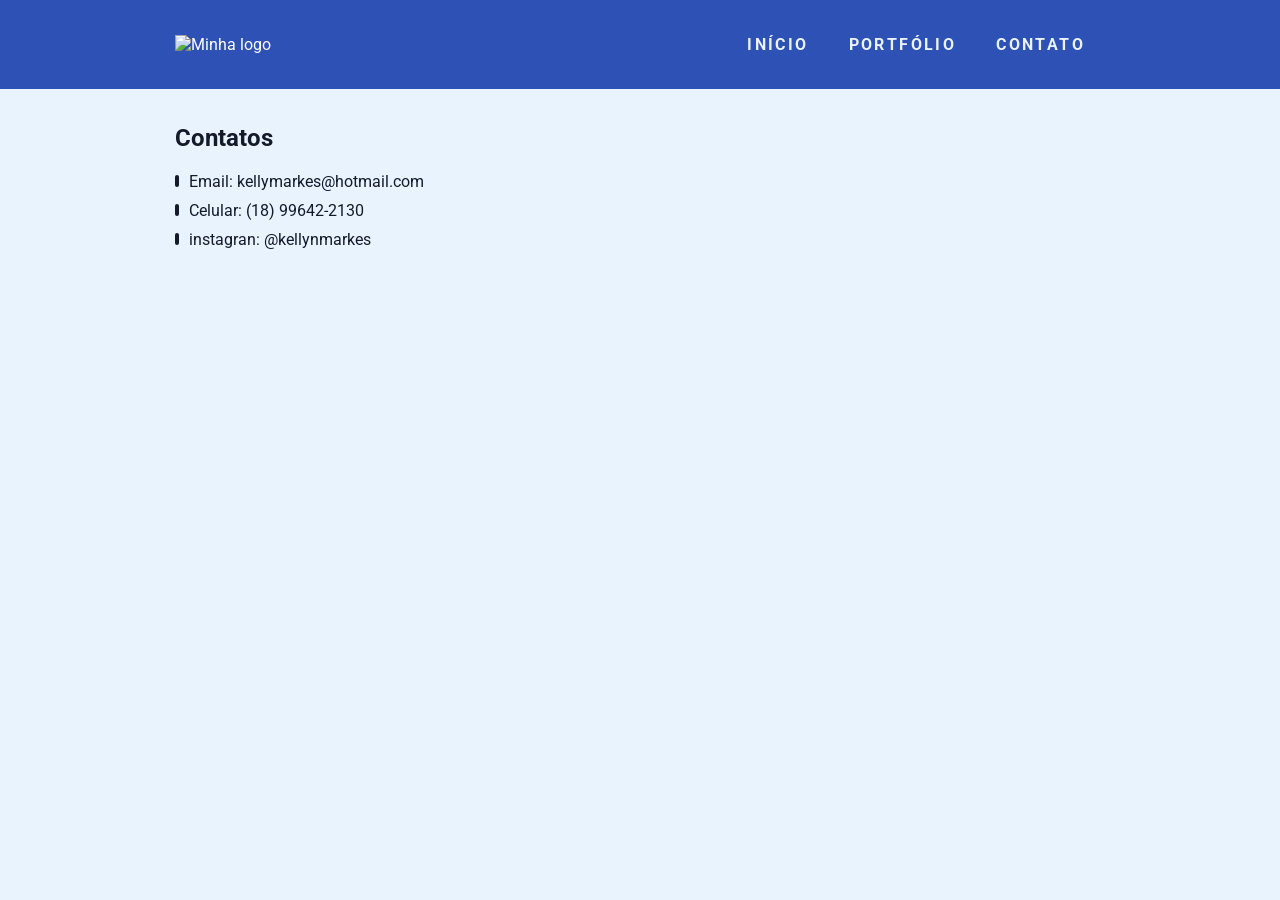
==== contato.html @ 1b5bc3e7 "Update contato.html" ====
<!DOCTYPE html>
<html lang="pt-br">
    <head>
        <meta charset="UTF-8">
        <meta name="viewport" content="width=device-width, initial-scale=1.0">
        <meta http-equiv="X-UA-Compatible" content="ie=edge">
        <title>Home</title>

        <link href="https://fonts.googleapis.com/css?family=Roboto:400,700&display=swap" rel="stylesheet">
        
        

        
        <link rel="stylesheet" href="./css/style.css">
     
        <script src="  "></script>
    </head>
    <body>
        <header>
            <div class="container">
                <a href="https://github.com/KellyNMarques/KellyNMarques.github.io" class="branch"><img src="./img/KM EMPRESA.jpg" alt="Minha logo" title="Nome da minha logo"></a>
                <nav class="menu">
                    <ul>
                        <li><a class="menu-link" href="index.html">Início</a></li>
                        <li><a class="menu-link" href="portfolio.html">Portfólio</a></li>
                        <li><a class="menu-link" href="contato.html">Contato</a></li>
                    </ul>
                </nav>
            </div>
        </header>

        <main class="container">
            <article>
                <h2 class="sub-title">Contatos</h2>
                <ul>
                    <li class="li-ornament"><a class="contact-link" href="https://mail.google.com/mail">Email: kellymarkes@hotmail.com</a></li>
                    <li class="li-ornament"><a class="contact-link" href="https://api.whatsapp.com/send?phone=5518997294622">Celular: (18) 99642-2130</a></li>
                    <li class="li-ornament"><a class="contact-link" href="https://www.instagram.com/kellynmarkes?igsh=aXZ0NThqaW4xYTV6&utm_source=qr">instagran: @kellynmarkes</a></li>
                </ul>


                <div>
                    <iframe 
                        src="https://www.google.com/maps/place/R.+Albino+Casati,+233+-+Rotta+Do+Sol,+Pres.+Prudente+-+SP,+19072-040,+Brasil/@-22.1389689,-51.4701964,17z/data=!3m1!4b1!4m5!3m4!1s0x9493f3c9fec86fc3:0x7d61349fa8fd8279!8m2!3d-22.1389739!4d-51.4676215?hl=pt-BR&entry=ttu&g_ep=EgoyMDI1MDIyNC4wIKXMDSoASAFQAw%3D%3D" 
                        width="600" 
                        height="450" 
                        frameborder="0" 
                        style="border:0;" 
                        allowfullscreen="">
                    </iframe>
                </div>
                
            </article>
        </main>
    </body>
</html>
---- css/style.css ----
* {
    margin: 0;
    padding: 0;
    box-sizing: border-box;
    list-style: none;
    text-decoration: none;
}

a {color: #FFF;}

img{max-width: 100%;}

p {font-size: 1.2em; line-height: 1.4em; color: #141A28;}

h2 {color: #141A28;}

.container {
    width: 960px;
    margin: 0 auto;
    padding: 15px;
    display: flex;
    justify-content: space-between;
    align-items: center;
}

html, body {
    width: 100%;
    height: 100%;
}

body {
    font-family: 'Roboto', sans-serif;
    font-size: 16px;
    background-color: #E9F3FE;
}

header {
    width: 100%;
    background-color: #2d51b4;
}

.branch, .branch img {
    width: 120px;
    
}

.menu ul { 
    display: flex;
    justify-content: space-between;
}

.menu .menu-link {
    display: block;
    margin: 10px;
    padding: 10px;
    color: #E9F3FE;
    font-weight: bold;
    text-transform: uppercase;
    letter-spacing: .15em;
    transition: all .3s ease-in-out;
}

.menu .menu-link:hover {opacity: .75;}


main {width: 100%;}

.super-card {
    width: 100%;
    display: flex;
    margin-top: 20px;
}

.super-card-img, 
.super-card-img img {
    width: 800px;
    border-radius: 70%;
    display: flex;
    flex-direction: column;
    justify-content: center;
    align-items: center;
}

.super-card-img h2 {margin-top: 40px;}

.super-card-text {margin-left: 40px;}

.super-card-text p + p {margin-top: 1em;}


.card {
    max-width: 350px;
    min-height: 500px;
    border-radius: 3px;
    margin: 1em;
    background-color: #FFF;
    box-shadow: 5px 5px 5px 0px rgba(0, 0, 0, .15);
    transition: all .3s ease-in-out;
    display: flex;
    flex-direction: column;
    justify-content: space-between;
}

.card:hover { box-shadow: 30px 30px 5px 0px rgba(0, 0, 0, .15); }

.card-img { padding: 1em; }

.img-body,
.img-body img {
    width: 200px;
    display: table;
    margin: 0 auto; 
    border-radius: 50%;
}

.card-body { padding: 1em; }
.card-body p {
    color: #343A42;
    line-height: 1.4em;
}

.card-body p + p { margin-top: .5em;}

.card-button {
    width: 100%;
    border-bottom-left-radius: 3px;
    border-bottom-right-radius: 3px;
    padding: 1em;
    background-color: #141A28;
    display: flex;
    justify-content: center;
}

.card-button button {
    width: 250px;
    padding: 1em;
    border: none;
    border-radius: 3px;
    background-image: linear-gradient(to right bottom, #412e82, #393581, #333b7e, #2f407a, #2f4475);
    color: #E9F3FE;
    font-size: 1.2em;
    text-transform: capitalize;
    transition: all .3s ease-in-out;
}

.card-button button:hover {
    cursor: pointer;
    opacity: .75;
}

.sub-title {margin: 20px auto;}

.li-ornament { margin: 10px 0; }

.li-ornament::before {
    content: "";
    display: inline-block;
    width: 4px;
    height: 12px;
    margin-right: 10px;
    background-color: #141A28;
    border-radius: 5px;
}
.contact-link {color: #141A28;}

.map {
    margin: 20px 0;
    
}
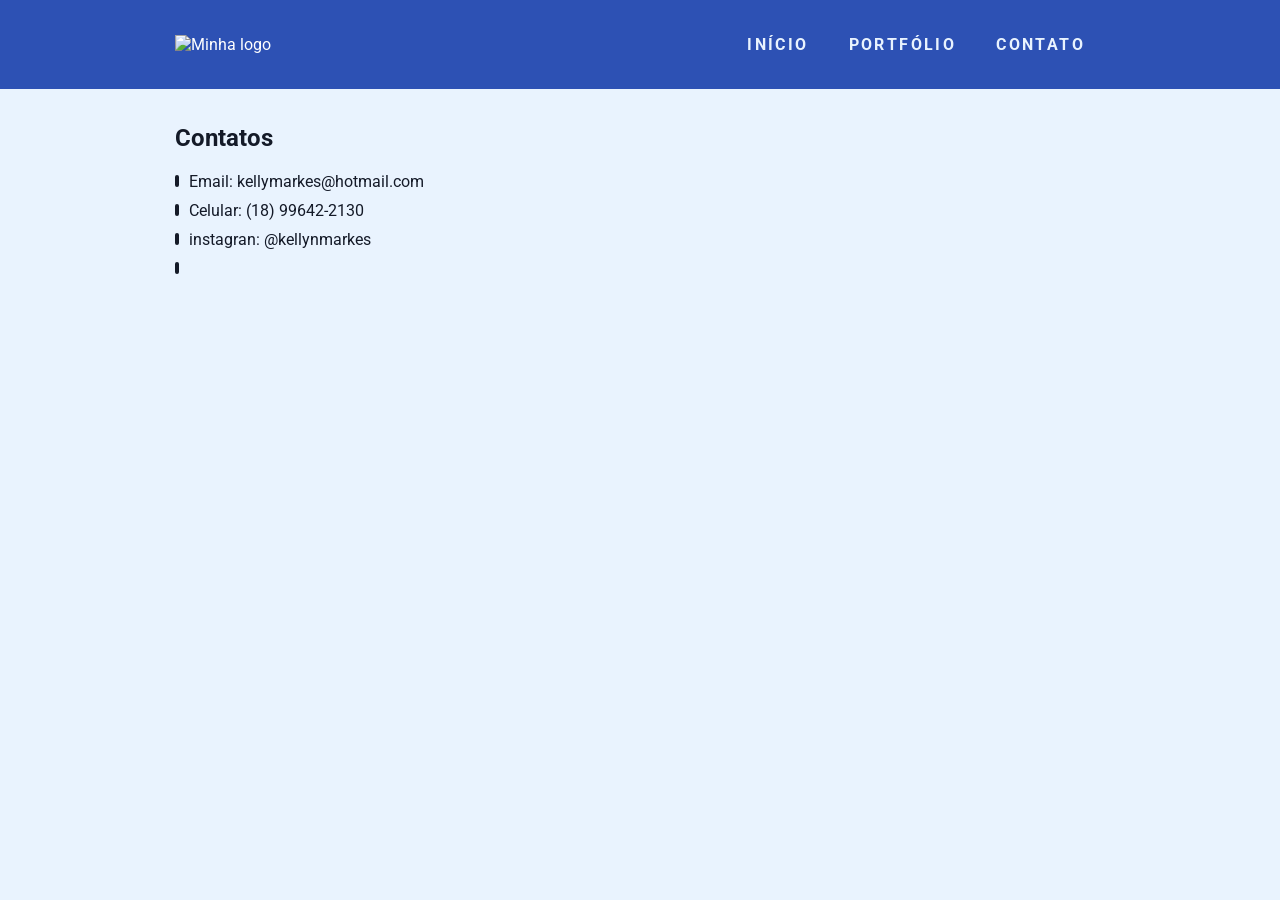
==== commit 14dd6dab: "Update contato.html" ====
--- a/contato.html
+++ b/contato.html
@@ -36,19 +36,9 @@
                     <li class="li-ornament"><a class="contact-link" href="https://mail.google.com/mail">Email: kellymarkes@hotmail.com</a></li>
                     <li class="li-ornament"><a class="contact-link" href="https://api.whatsapp.com/send?phone=5518997294622">Celular: (18) 99642-2130</a></li>
                     <li class="li-ornament"><a class="contact-link" href="https://www.instagram.com/kellynmarkes?igsh=aXZ0NThqaW4xYTV6&utm_source=qr">instagran: @kellynmarkes</a></li>
+                    <li class="li-ornament"><a class="contact-link" href="https://www.google.com.br/maps/place/R.+Albino+Casati,+233+-+Rotta+Do+Sol,+Pres.+Prudente+-+SP,+19072-040/@-22.1389689,-51.4701964,17z/data=!3m1!4b1!4m5!3m4!1s0x9493f3c9fec86fc3:0x7d61349fa8fd8279!8m2!3d-22.1389739!4d-51.4676215?entry=ttu&g_ep=EgoyMDI1MDIyNC4wIKXMDSoASAFQAw%3D%3D</a></li>
                 </ul>
 
-
-                <div>
-                    <iframe 
-                        src="https://www.google.com/maps/place/R.+Albino+Casati,+233+-+Rotta+Do+Sol,+Pres.+Prudente+-+SP,+19072-040,+Brasil/@-22.1389689,-51.4701964,17z/data=!3m1!4b1!4m5!3m4!1s0x9493f3c9fec86fc3:0x7d61349fa8fd8279!8m2!3d-22.1389739!4d-51.4676215?hl=pt-BR&entry=ttu&g_ep=EgoyMDI1MDIyNC4wIKXMDSoASAFQAw%3D%3D" 
-                        width="600" 
-                        height="450" 
-                        frameborder="0" 
-                        style="border:0;" 
-                        allowfullscreen="">
-                    </iframe>
-                </div>
                 
             </article>
         </main>
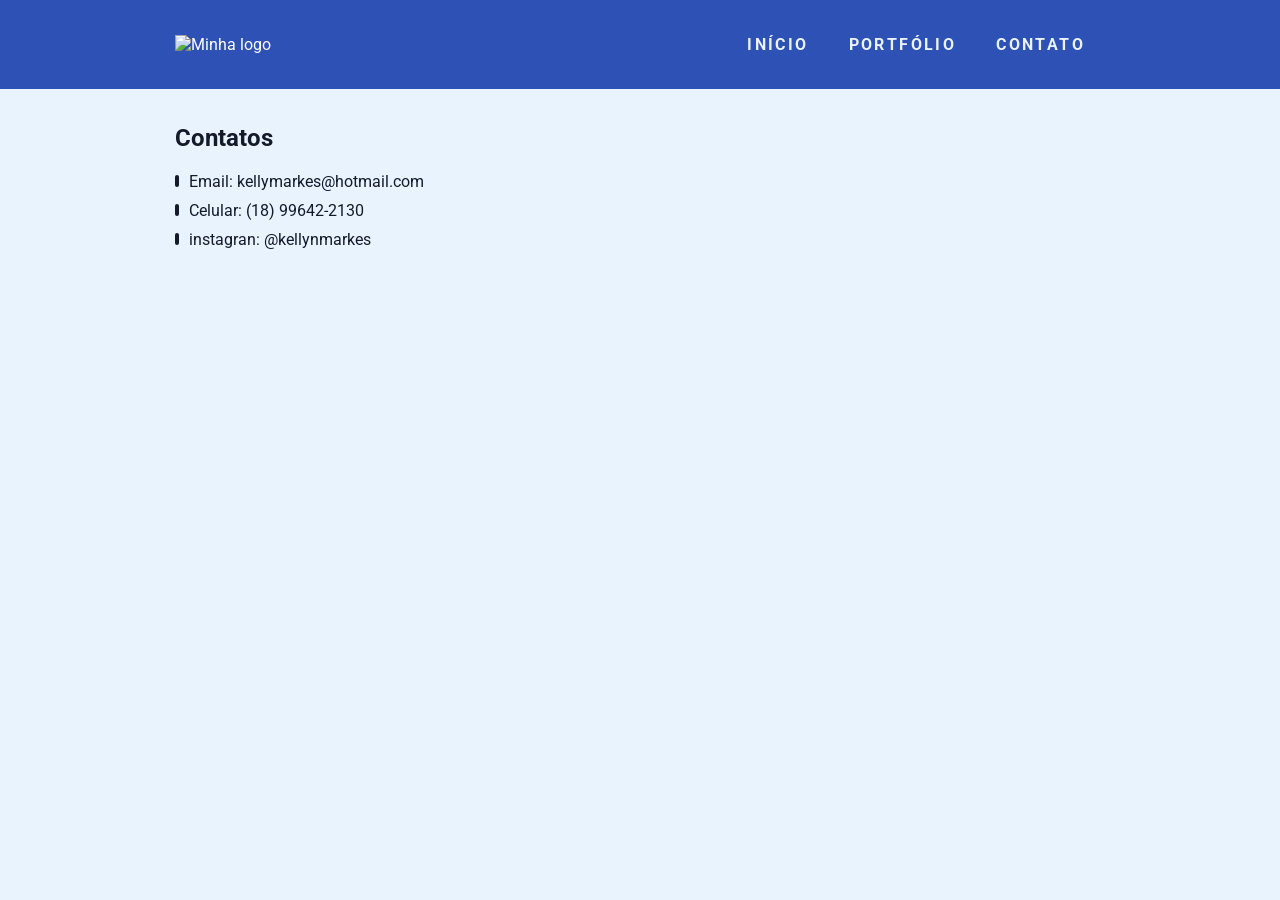
==== commit d9f3e53a: "Update contato.html" ====
--- a/contato.html
+++ b/contato.html
@@ -36,7 +36,7 @@
                     <li class="li-ornament"><a class="contact-link" href="https://mail.google.com/mail">Email: kellymarkes@hotmail.com</a></li>
                     <li class="li-ornament"><a class="contact-link" href="https://api.whatsapp.com/send?phone=5518997294622">Celular: (18) 99642-2130</a></li>
                     <li class="li-ornament"><a class="contact-link" href="https://www.instagram.com/kellynmarkes?igsh=aXZ0NThqaW4xYTV6&utm_source=qr">instagran: @kellynmarkes</a></li>
-                    <li class="li-ornament"><a class="contact-link" href="https://www.google.com.br/maps/place/R.+Albino+Casati,+233+-+Rotta+Do+Sol,+Pres.+Prudente+-+SP,+19072-040/@-22.1389689,-51.4701964,17z/data=!3m1!4b1!4m5!3m4!1s0x9493f3c9fec86fc3:0x7d61349fa8fd8279!8m2!3d-22.1389739!4d-51.4676215?entry=ttu&g_ep=EgoyMDI1MDIyNC4wIKXMDSoASAFQAw%3D%3D</a></li>
+        
                 </ul>
 
                 
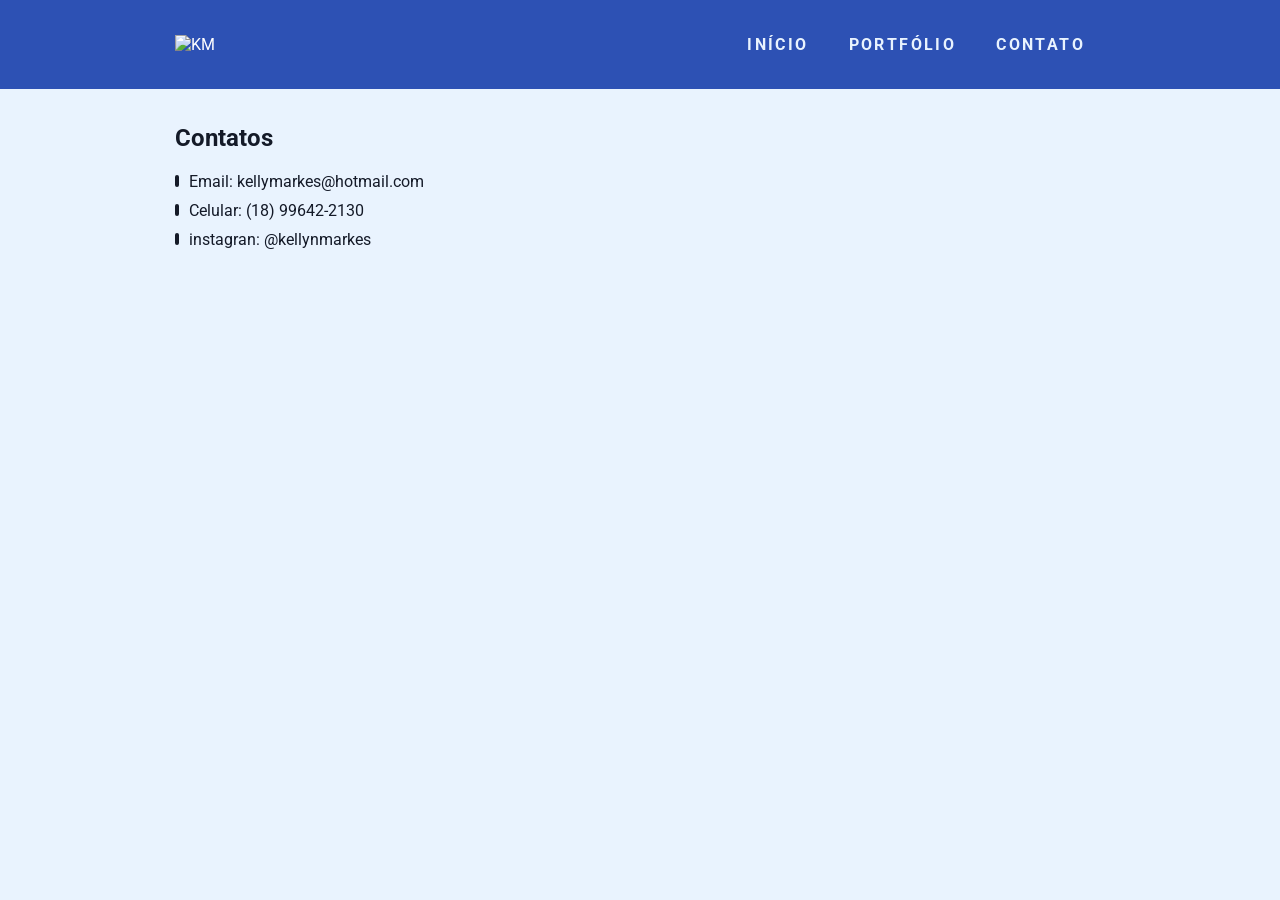
==== commit 37c26a1b: "Update contato.html" ====
--- a/contato.html
+++ b/contato.html
@@ -18,7 +18,7 @@
     <body>
         <header>
             <div class="container">
-                <a href="https://github.com/KellyNMarques/KellyNMarques.github.io" class="branch"><img src="./img/KM EMPRESA.jpg" alt="Minha logo" title="Nome da minha logo"></a>
+                <a href="https://github.com/KellyNMarques/KellyNMarques.github.io" class="branch"><img src="./img/KM EMPRESA.jpg" alt="KM" title="Nome da KM"></a>
                 <nav class="menu">
                     <ul>
                         <li><a class="menu-link" href="index.html">Início</a></li>
@@ -36,7 +36,6 @@
                     <li class="li-ornament"><a class="contact-link" href="https://mail.google.com/mail">Email: kellymarkes@hotmail.com</a></li>
                     <li class="li-ornament"><a class="contact-link" href="https://api.whatsapp.com/send?phone=5518997294622">Celular: (18) 99642-2130</a></li>
                     <li class="li-ornament"><a class="contact-link" href="https://www.instagram.com/kellynmarkes?igsh=aXZ0NThqaW4xYTV6&utm_source=qr">instagran: @kellynmarkes</a></li>
-        
                 </ul>
 
                 
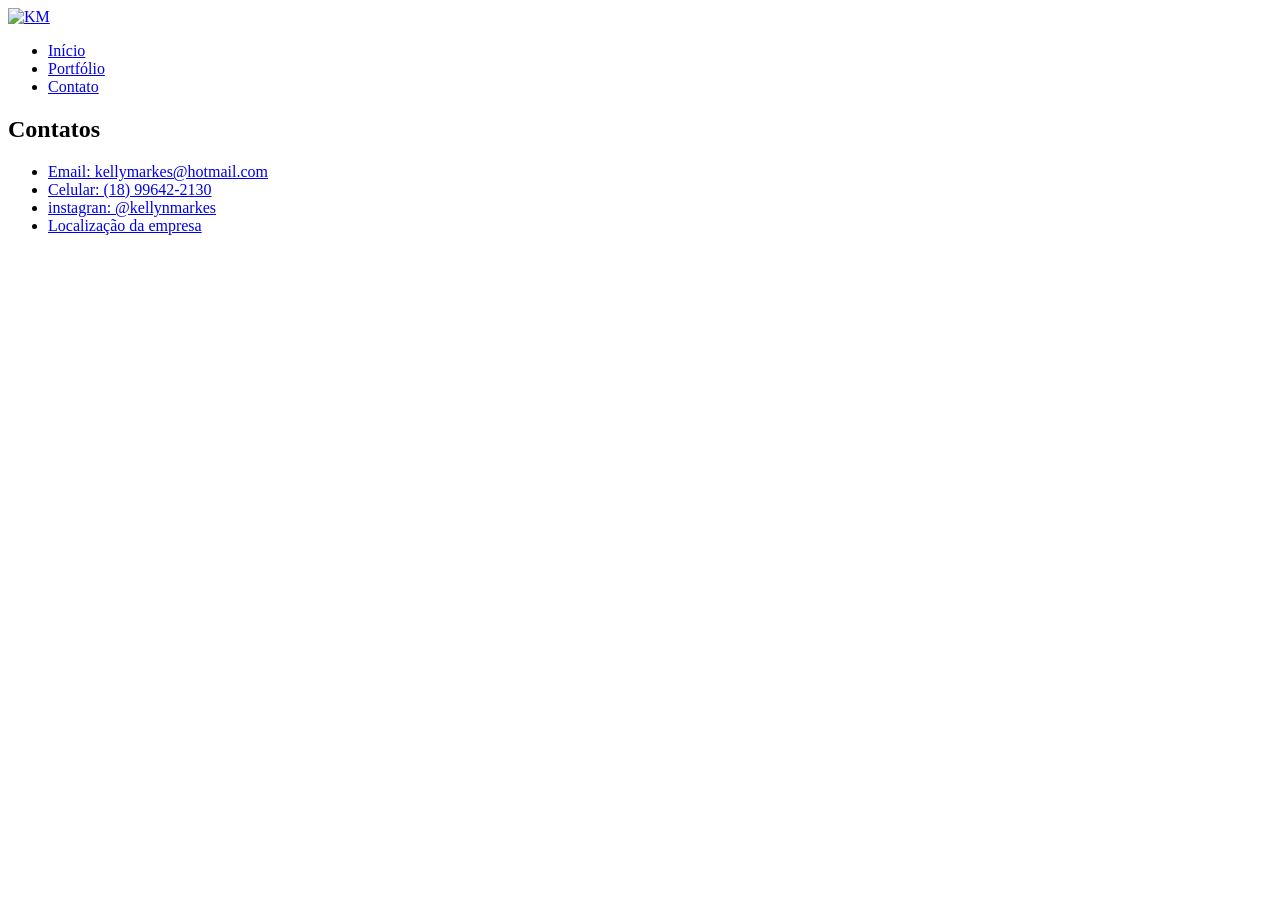
==== commit 909ae9fa: "Add files via upload" ====
--- a/contato.html
+++ b/contato.html
@@ -36,6 +36,7 @@
                     <li class="li-ornament"><a class="contact-link" href="https://mail.google.com/mail">Email: kellymarkes@hotmail.com</a></li>
                     <li class="li-ornament"><a class="contact-link" href="https://api.whatsapp.com/send?phone=5518997294622">Celular: (18) 99642-2130</a></li>
                     <li class="li-ornament"><a class="contact-link" href="https://www.instagram.com/kellynmarkes?igsh=aXZ0NThqaW4xYTV6&utm_source=qr">instagran: @kellynmarkes</a></li>
+                    <li class="li-ornament"><a class="contact-link" href="https://maps.app.goo.gl/DV7V25ZY5iM27aE28">Localização da empresa</a></li>
                 </ul>
 
                 
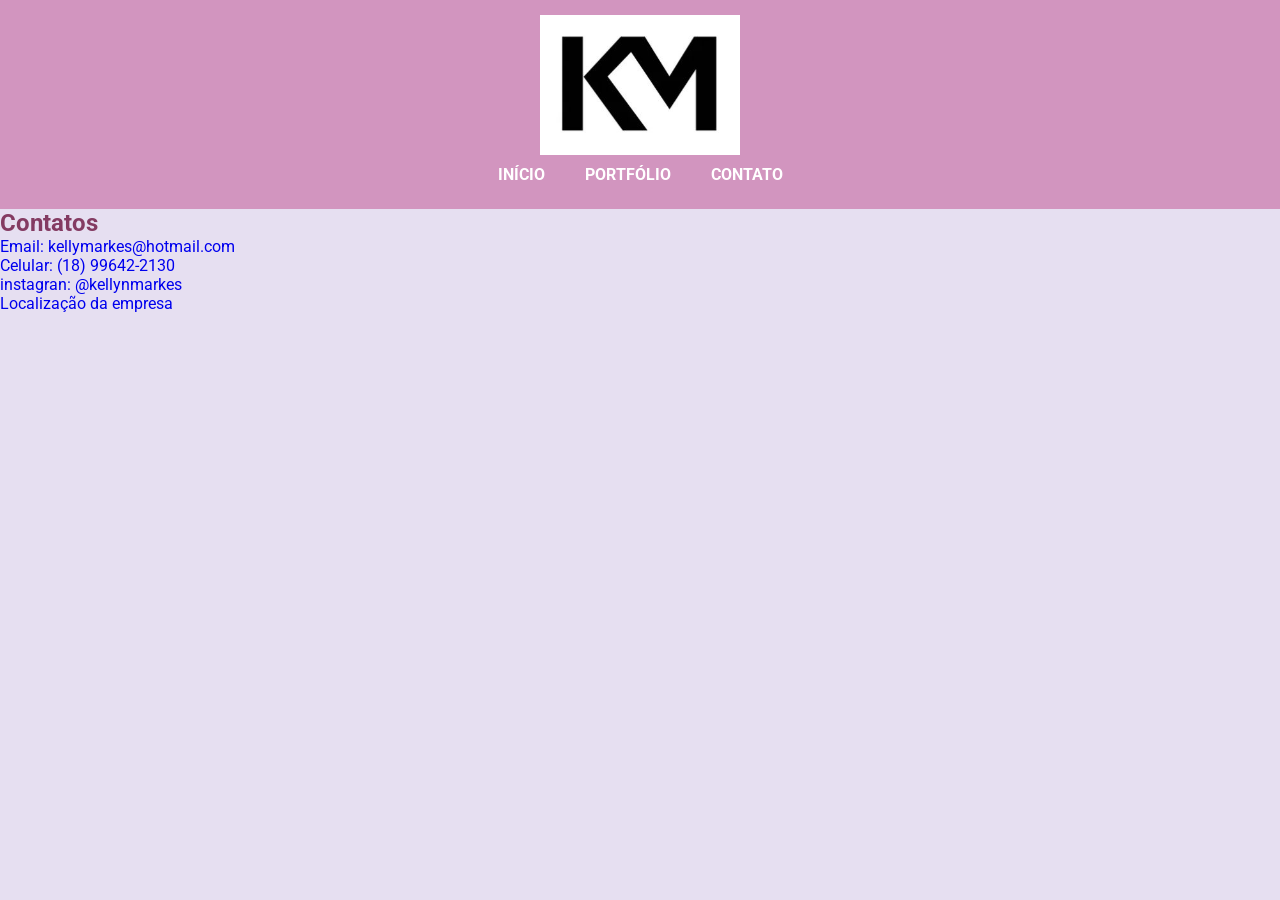
==== commit 0c3e9284: "Update contato.html" ====
--- a/contato.html
+++ b/contato.html
@@ -18,7 +18,7 @@
     <body>
         <header>
             <div class="container">
-                <a href="https://github.com/KellyNMarques/KellyNMarques.github.io" class="branch"><img src="./img/KM EMPRESA.jpg" alt="KM" title="Nome da KM"></a>
+                <a href="https://github.com/KellyNMarques/KellyNMarques.github.io" class="branch"><img src="./img/KM EMPRESA.JPG" alt="KM" title="Nome da KM"></a>
                 <nav class="menu">
                     <ul>
                         <li><a class="menu-link" href="index.html">Início</a></li>
--- a/css/style.css
+++ b/css/style.css
@@ -0,0 +1,206 @@
+/* Reset de estilos */
+* {
+    margin: 0;
+    padding: 0;
+    box-sizing: border-box;
+    list-style: none;
+    text-decoration: none;
+}
+
+/* 🎨 Paleta de Cores */
+:root {
+    --fundo-principal: #E6DFF1;  /* Lilás suave */
+    --cor-destaque: #D295BF;  /* Rosa queimado */
+    --fundo-card: #F8E1E7;  /* Rosa claro */
+    --cor-texto: #843B62;  /* Vinho */
+    --branco: #FFF;
+}
+
+/* 🌍 Estilização Geral */
+html, body {
+    width: 100%;
+    height: 100%;
+    font-family: 'Roboto', sans-serif;
+    font-size: 16px;
+    background-color: var(--fundo-principal);
+    color: var(--cor-texto);
+}
+
+/* 🎀 Cabeçalho */
+header {
+    width: 100%;
+    background-color: var(--cor-destaque);
+    padding: 15px 0;
+    text-align: center;
+}
+
+/* 🔥 Ajuste do tamanho da logo */
+.branch img {
+    width: 200px;
+    display: block;
+    margin: 0 auto;
+}
+
+/* 🗂 Navegação */
+.menu ul {
+    display: flex;
+    justify-content: center;
+    gap: 20px;
+    padding: 10px 0;
+}
+
+.menu .menu-link {
+    font-size: 1em;
+    font-weight: bold;
+    color: var(--branco);
+    text-transform: uppercase;
+    padding: 10px;
+    transition: 0.3s;
+}
+
+.menu .menu-link:hover {
+    color: var(--fundo-card);
+}
+
+/* 📷 Sobre Mim */
+.super-card {
+    display: flex;
+    align-items: center;
+    justify-content: center;
+    gap: 20px;
+    max-width: 900px;
+    margin: 40px auto;
+}
+
+.super-card-img img {
+    width: 180px;
+    border-radius: 50%;
+    border: 4px solid var(--cor-destaque);
+}
+
+/* 📄 Texto */
+.super-card-text {
+    max-width: 500px;
+    text-align: justify;
+    font-size: 1.1em;
+    line-height: 1.6em;
+}
+
+.super-card-text p::before {
+    content: "📌 ";
+    font-size: 1.2em;
+    color: var(--cor-texto);
+}
+
+/* 🔹 Container dos cartões do portfólio */
+.cards-container {
+    display: flex;
+    justify-content: center; /* Centraliza os cartões */
+    align-items: stretch; /* Mantém altura igual */
+    flex-wrap: nowrap; /* Mantém os cartões na mesma linha */
+    gap: 30px; /* Espaçamento entre cartões */
+    max-width: 1100px; /* Mantém alinhamento */
+    margin: 50px auto; /* Centraliza */
+    padding: 0 20px;
+    overflow-x: auto; /* Permite rolagem horizontal se necessário */
+}
+
+/* 🔹 Estilização dos cartões */
+.card {
+    background-color: var(--branco);
+    text-align: center;
+    padding: 20px;
+    border-radius: 12px;
+    box-shadow: 0px 4px 10px rgba(0, 0, 0, 0.1);
+    transition: all 0.3s ease-in-out;
+    flex: 1 1 300px; /* Mantém tamanho uniforme */
+    min-height: 400px;
+    max-width: 320px; /* Mantém um limite */
+    display: flex;
+    flex-direction: column;
+    justify-content: space-between;
+}
+
+/* 🔹 Efeito ao passar o mouse */
+.card:hover {
+    transform: scale(1.05);
+}
+
+/* Ajuste das imagens dentro dos cartões */
+.card-img {
+    display: flex;
+    justify-content: center;
+}
+
+.card-img .img-body img {
+    width: 100%;
+    max-width: 250px;
+    border-radius: 8px;
+}
+
+/* 🔹 Texto dentro do cartão */
+.card-body p {
+    font-size: 1em;
+    color: var(--cor-texto);
+    margin: 15px 0;
+    padding: 0 15px;
+}
+
+/* 🔹 Botão "Saiba Mais" */
+.card-button {
+    margin-top: auto; /* Empurra para o final */
+    text-align: center;
+    padding-top: 15px;
+}
+
+.card-button a {
+    display: block;
+    width: 100%;
+    padding: 12px;
+    background-color: #141A28;
+    color: var(--branco);
+    font-size: 1em;
+    text-decoration: none;
+    border-radius: 0 0 12px 12px;
+    font-weight: bold;
+    transition: background 0.3s;
+}
+
+.card-button a:hover {
+    background-color: #333B7E;
+}
+
+/* 🔹 Responsividade */
+@media (max-width: 1024px) {
+    .cards-container {
+        flex-wrap: wrap; /* Permite quebra */
+    }
+
+    .card {
+        max-width: 45%; /* Mantém dois por linha */
+    }
+}
+
+@media (max-width: 768px) {
+    .cards-container {
+        flex-direction: column; /* Empilha em telas menores */
+        align-items: center;
+    }
+
+    .card {
+        max-width: 90%;
+    }
+}
+
+/* Ajustes de espaçamento */
+.super-card-img h2 {
+    margin-top: 40px;
+}
+
+.super-card-text {
+    margin-left: 40px;
+}
+
+.super-card-text p + p {
+    margin-top: 1em;
+}
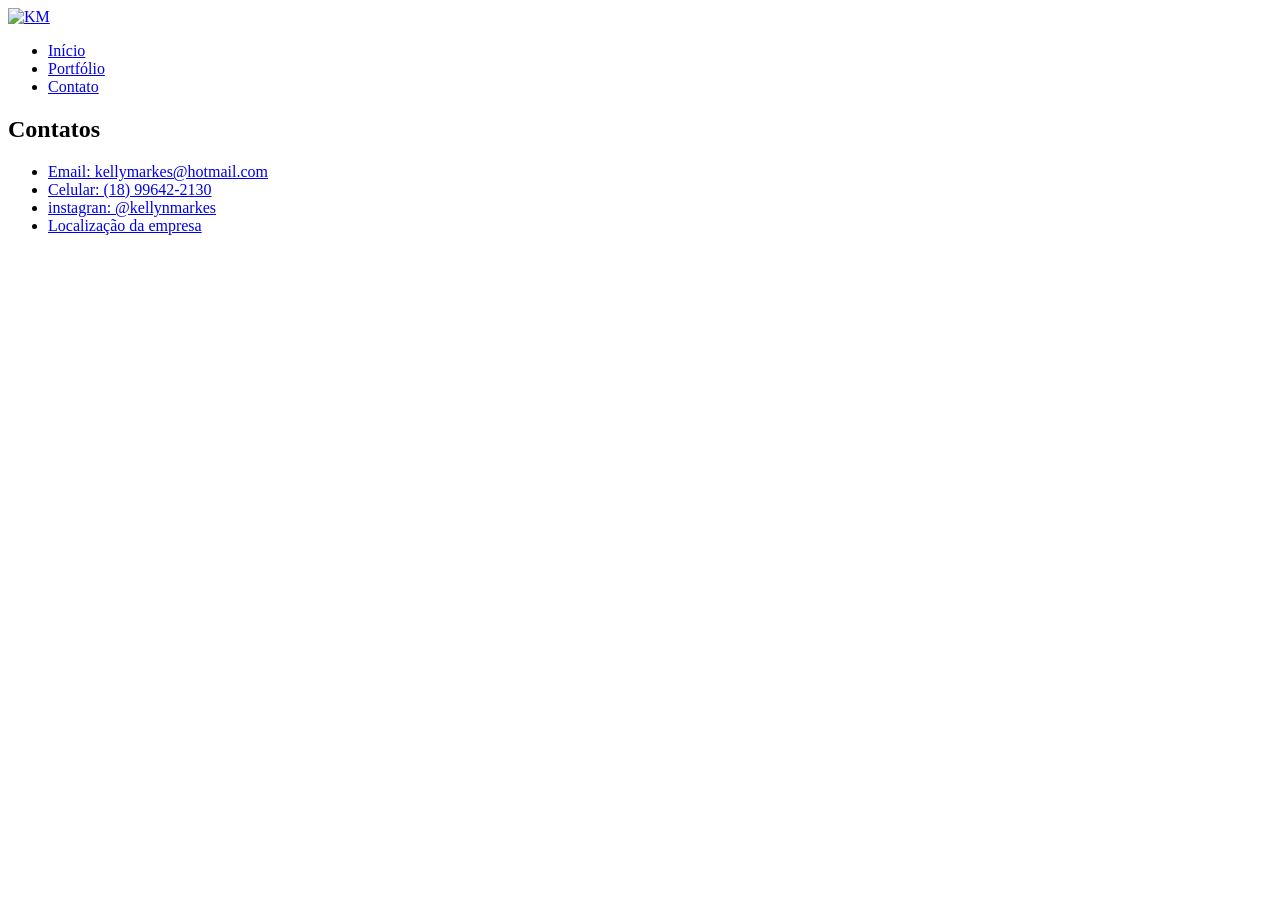
==== commit 3b755c88: "Add files via upload" ====
--- a/contato.html
+++ b/contato.html
@@ -18,7 +18,7 @@
     <body>
         <header>
             <div class="container">
-                <a href="https://github.com/KellyNMarques/KellyNMarques.github.io" class="branch"><img src="./img/KM EMPRESA.JPG" alt="KM" title="Nome da KM"></a>
+                <a href="https://github.com/KellyNMarques/KellyNMarques.github.io" class="branch"><img src="./img/KM EMPRESA.jpg" alt="KM" title="Nome da KM"></a>
                 <nav class="menu">
                     <ul>
                         <li><a class="menu-link" href="index.html">Início</a></li>
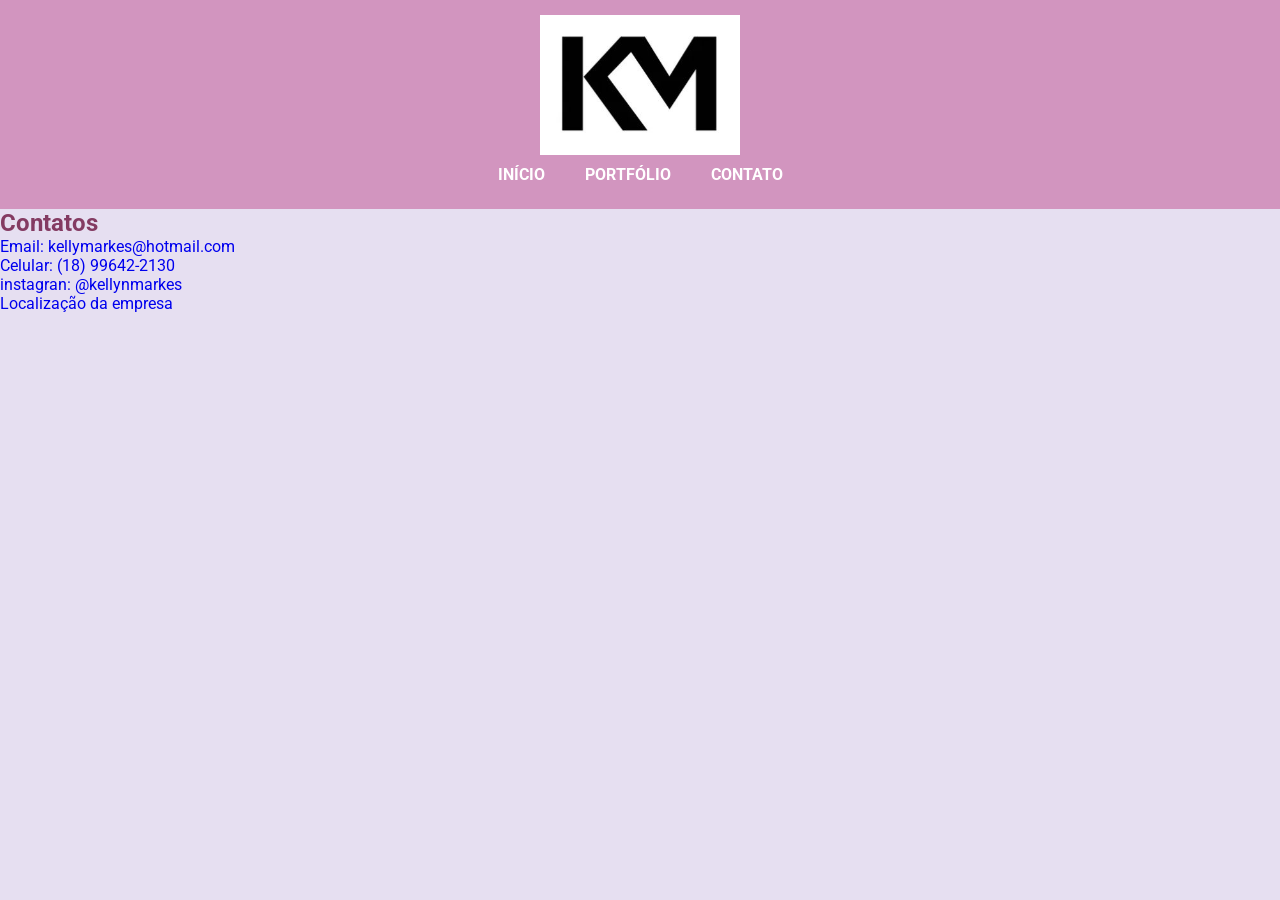
==== commit 50e8ec19: "Update contato.html" ====
--- a/contato.html
+++ b/contato.html
@@ -18,7 +18,7 @@
     <body>
         <header>
             <div class="container">
-                <a href="https://github.com/KellyNMarques/KellyNMarques.github.io" class="branch"><img src="./img/KM EMPRESA.jpg" alt="KM" title="Nome da KM"></a>
+                <a href="https://github.com/KellyNMarques/KellyNMarques.github.io" class="branch"><img src="./img/KM EMPRESA.JPG" alt="KM" title="Nome da KM"></a>
                 <nav class="menu">
                     <ul>
                         <li><a class="menu-link" href="index.html">Início</a></li>
--- a/css/style.css
+++ b/css/style.css
@@ -0,0 +1,206 @@
+/* Reset de estilos */
+* {
+    margin: 0;
+    padding: 0;
+    box-sizing: border-box;
+    list-style: none;
+    text-decoration: none;
+}
+
+/* 🎨 Paleta de Cores */
+:root {
+    --fundo-principal: #E6DFF1;  /* Lilás suave */
+    --cor-destaque: #D295BF;  /* Rosa queimado */
+    --fundo-card: #F8E1E7;  /* Rosa claro */
+    --cor-texto: #843B62;  /* Vinho */
+    --branco: #FFF;
+}
+
+/* 🌍 Estilização Geral */
+html, body {
+    width: 100%;
+    height: 100%;
+    font-family: 'Roboto', sans-serif;
+    font-size: 16px;
+    background-color: var(--fundo-principal);
+    color: var(--cor-texto);
+}
+
+/* 🎀 Cabeçalho */
+header {
+    width: 100%;
+    background-color: var(--cor-destaque);
+    padding: 15px 0;
+    text-align: center;
+}
+
+/* 🔥 Ajuste do tamanho da logo */
+.branch img {
+    width: 200px;
+    display: block;
+    margin: 0 auto;
+}
+
+/* 🗂 Navegação */
+.menu ul {
+    display: flex;
+    justify-content: center;
+    gap: 20px;
+    padding: 10px 0;
+}
+
+.menu .menu-link {
+    font-size: 1em;
+    font-weight: bold;
+    color: var(--branco);
+    text-transform: uppercase;
+    padding: 10px;
+    transition: 0.3s;
+}
+
+.menu .menu-link:hover {
+    color: var(--fundo-card);
+}
+
+/* 📷 Sobre Mim */
+.super-card {
+    display: flex;
+    align-items: center;
+    justify-content: center;
+    gap: 20px;
+    max-width: 900px;
+    margin: 40px auto;
+}
+
+.super-card-img img {
+    width: 180px;
+    border-radius: 50%;
+    border: 4px solid var(--cor-destaque);
+}
+
+/* 📄 Texto */
+.super-card-text {
+    max-width: 500px;
+    text-align: justify;
+    font-size: 1.1em;
+    line-height: 1.6em;
+}
+
+.super-card-text p::before {
+    content: "📌 ";
+    font-size: 1.2em;
+    color: var(--cor-texto);
+}
+
+/* 🔹 Container dos cartões do portfólio */
+.cards-container {
+    display: flex;
+    justify-content: center; /* Centraliza os cartões */
+    align-items: stretch; /* Mantém altura igual */
+    flex-wrap: nowrap; /* Mantém os cartões na mesma linha */
+    gap: 30px; /* Espaçamento entre cartões */
+    max-width: 1100px; /* Mantém alinhamento */
+    margin: 50px auto; /* Centraliza */
+    padding: 0 20px;
+    overflow-x: auto; /* Permite rolagem horizontal se necessário */
+}
+
+/* 🔹 Estilização dos cartões */
+.card {
+    background-color: var(--branco);
+    text-align: center;
+    padding: 20px;
+    border-radius: 12px;
+    box-shadow: 0px 4px 10px rgba(0, 0, 0, 0.1);
+    transition: all 0.3s ease-in-out;
+    flex: 1 1 300px; /* Mantém tamanho uniforme */
+    min-height: 400px;
+    max-width: 320px; /* Mantém um limite */
+    display: flex;
+    flex-direction: column;
+    justify-content: space-between;
+}
+
+/* 🔹 Efeito ao passar o mouse */
+.card:hover {
+    transform: scale(1.05);
+}
+
+/* Ajuste das imagens dentro dos cartões */
+.card-img {
+    display: flex;
+    justify-content: center;
+}
+
+.card-img .img-body img {
+    width: 100%;
+    max-width: 250px;
+    border-radius: 8px;
+}
+
+/* 🔹 Texto dentro do cartão */
+.card-body p {
+    font-size: 1em;
+    color: var(--cor-texto);
+    margin: 15px 0;
+    padding: 0 15px;
+}
+
+/* 🔹 Botão "Saiba Mais" */
+.card-button {
+    margin-top: auto; /* Empurra para o final */
+    text-align: center;
+    padding-top: 15px;
+}
+
+.card-button a {
+    display: block;
+    width: 100%;
+    padding: 12px;
+    background-color: #141A28;
+    color: var(--branco);
+    font-size: 1em;
+    text-decoration: none;
+    border-radius: 0 0 12px 12px;
+    font-weight: bold;
+    transition: background 0.3s;
+}
+
+.card-button a:hover {
+    background-color: #333B7E;
+}
+
+/* 🔹 Responsividade */
+@media (max-width: 1024px) {
+    .cards-container {
+        flex-wrap: wrap; /* Permite quebra */
+    }
+
+    .card {
+        max-width: 45%; /* Mantém dois por linha */
+    }
+}
+
+@media (max-width: 768px) {
+    .cards-container {
+        flex-direction: column; /* Empilha em telas menores */
+        align-items: center;
+    }
+
+    .card {
+        max-width: 90%;
+    }
+}
+
+/* Ajustes de espaçamento */
+.super-card-img h2 {
+    margin-top: 40px;
+}
+
+.super-card-text {
+    margin-left: 40px;
+}
+
+.super-card-text p + p {
+    margin-top: 1em;
+}
